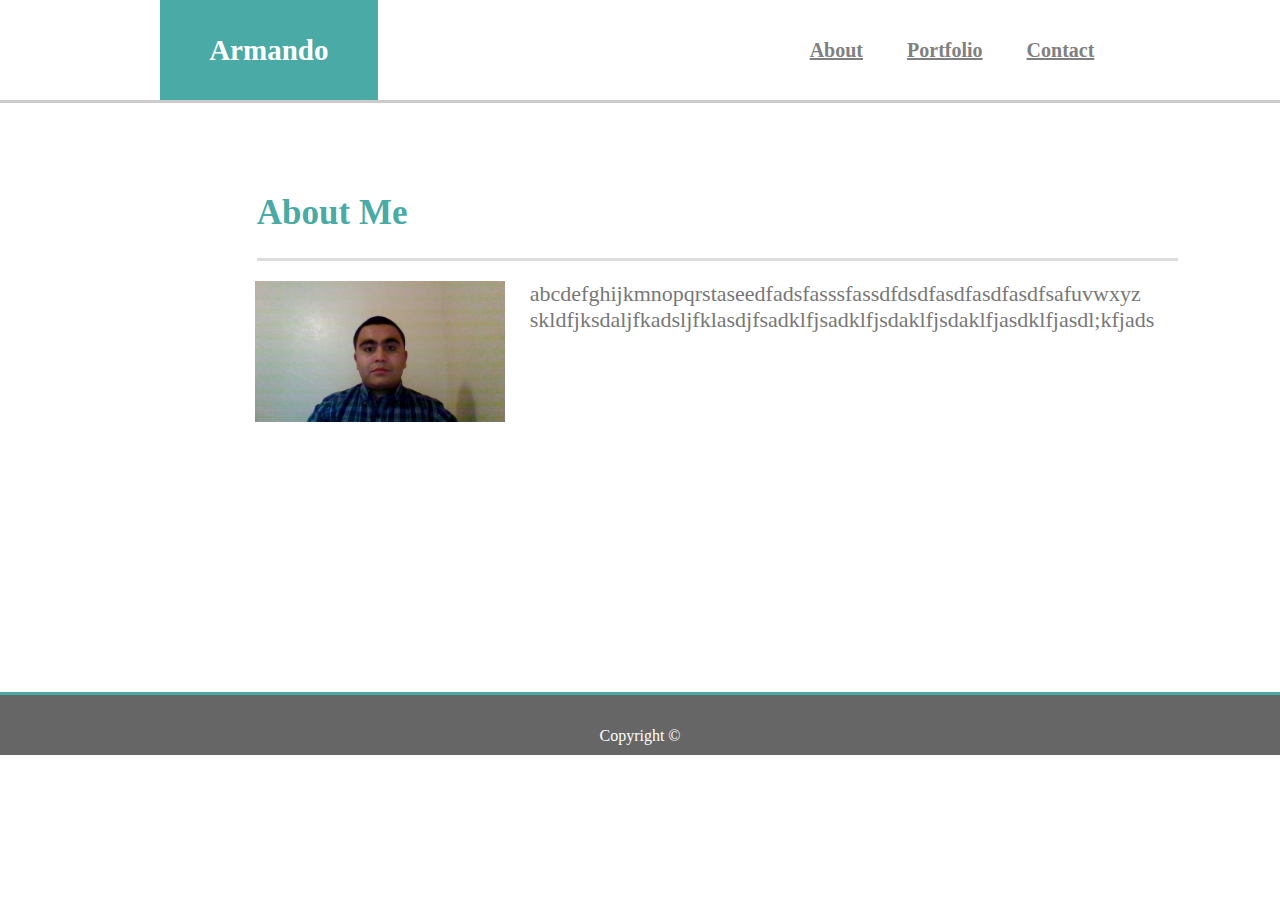
==== index.html @ 9c3db464 "second try" ====
<!DOCTYPE html>
<html>
<head>
    <title>My Portfolio</title>
    <link rel="stylesheet" href="assets/css/style.css">
</head>
<body>
<header>
<center>
<div id="header">
    <div id="top">
        <div id="intop">
            Armando Jimenez
        </div>
        <div id="intop2">
            <a href="index.html">About</a>
            <a href="Portfolio.html">Portfolio</a>
            <a href="contact.html">Contact</a>
        </div>
    </div>
</div>
</center>
</header>
<div id="rest">
    <div id="inrest">
        <p id="title">About Me</p>
        <img id="img1" src="assets/images/webpic.jpg" alt="Profile Picture">
        <p id="text">abcdefghijkmnopqrstaseedfadsfasssfassdfdsdfasdfasdfasdfsafuvwxyz<br>
        skldfjksdaljfkadsljfklasdjfsadklfjsadklfjsdaklfjsdaklfjasdklfjasdl;kfjads</p>
    </div>
</div>
<footer>
    <div id="footer">
    Copyright ©
    </div>
</footer>
</body>
</html>
---- assets/css/style.css ----
body {
    margin: 0%;
    height: 100%;
    background-image: url(C:/Users/ajime/Desktop/Basic-Portfolio/assets/images/schoop.png);
    background-repeat: no-repeat;
    background-size: cover;
}

#top {
    height: 100px;
    width: 960px;
}

#intop {
    width: 17%;
    height: 100px;
    background-color: #4aaaa5;
    position: absolute;
    vertical-align: middle;
    line-height: 100px;
    font-size: 29px;
    font-weight: bold;
    color: white;
}

#intop2 {
    height: 100px;
    width: 35%;
    float: right;
}

#header {
    background-color: white;
    width: 100%;
    height: 100px;
    border-bottom-style: solid;
    border-bottom-color: #cccccc;
}

a {
    padding: 20px;
    vertical-align: middle;
    line-height: 100px;
    color: gray;
    font-size: 20px;
    font-weight: bold;
}

#inrest {
    margin-left: 18.5%;
    height: 450px;
    width: 960px;
    background-color: white;
    margin-top: 70px;
}

#title {
    float: left;
    font-weight: bold;
    margin: 20px;
    font-size: 35px;
    color: #4aaaa5;
    border-bottom-style: solid;
    border-bottom-color: #dddddd;
    width: 96%;
    padding-bottom: 25px;
}

#img1 {
    width: 250px;
    margin-left: 18px;
    float: left;
    padding-right: 25px;
}

#text {
    font-size: 22px;
    color: #777777;
}

#footer {
    color: white;
    height: 60px;
    margin-top: 69px;
    background-color: #666666;
    text-align: center;
    line-height: 82px;
    vertical-align: bottom;
    border-top-style: solid;
    border-top-color: #4aaaa5;
}

#inin {
    margin-left: 20px;
}

input {
    width: 95%;
}

#large {
    height: 65px;
}

button {
    background-color: #4aaaa5;
    padding: 5px;
    width: 80px;
    color: white;
}
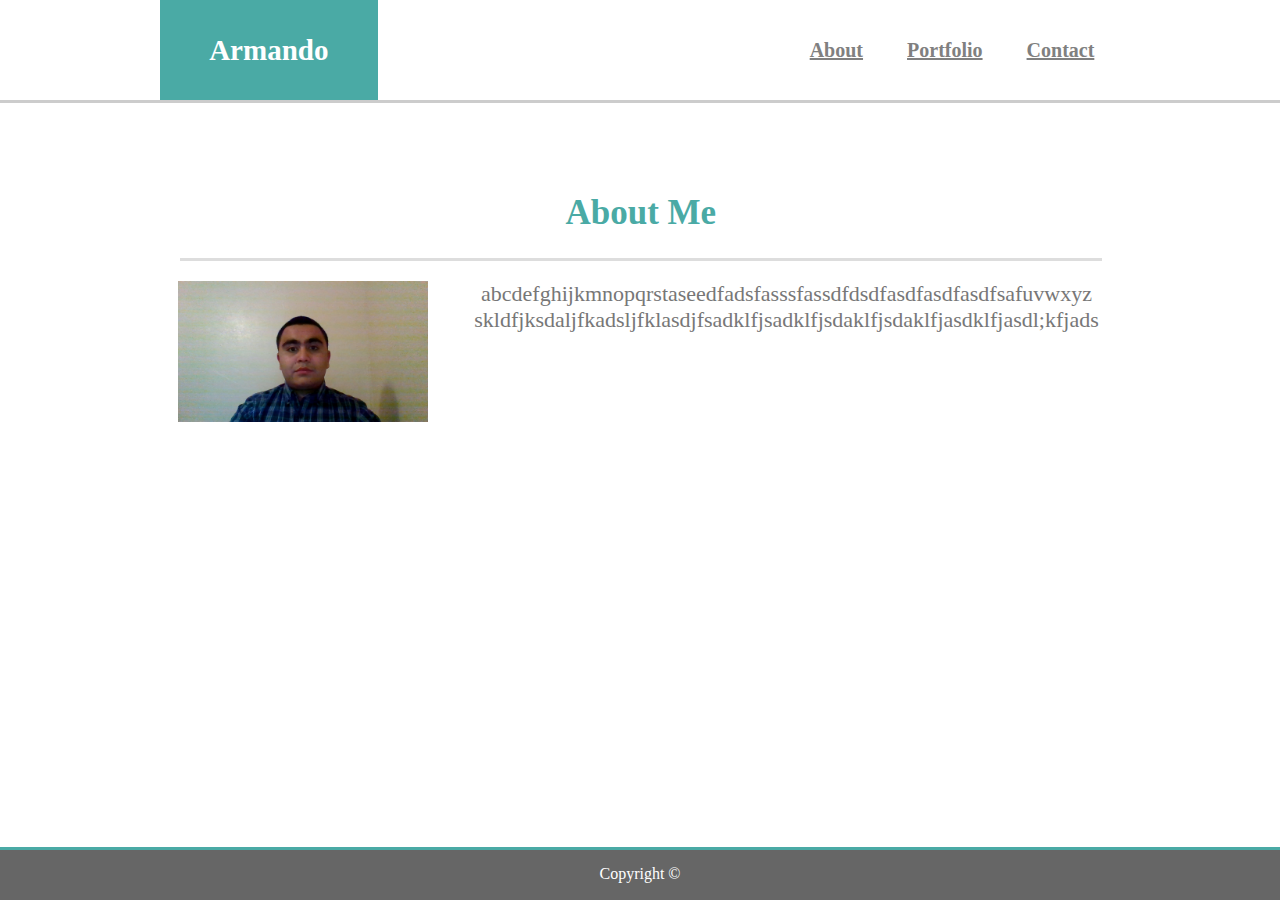
==== commit d526aee5: "Fixed the footer" ====
--- a/index.html
+++ b/index.html
@@ -7,7 +7,6 @@
 <body>
 <header>
 <center>
-<div id="header">
     <div id="top">
         <div id="intop">
             Armando Jimenez
@@ -18,20 +17,23 @@
             <a href="contact.html">Contact</a>
         </div>
     </div>
-</div>
+</header>
 </center>
-</header>
+
+<center>
 <div id="rest">
     <div id="inrest">
         <p id="title">About Me</p>
-        <img id="img1" src="assets/images/webpic.jpg" alt="Profile Picture">
+        <img id="img1" src="assets/images/propic.jpg" alt="Profile Picture">
         <p id="text">abcdefghijkmnopqrstaseedfadsfasssfassdfdsdfasdfasdfasdfsafuvwxyz<br>
         skldfjksdaljfkadsljfklasdjfsadklfjsadklfjsdaklfjsdaklfjasdklfjasdl;kfjads</p>
     </div>
 </div>
+</center>
+
 <footer>
-    <div id="footer">
-    Copyright ©
+    <div id="bottom">
+        Copyright ©
     </div>
 </footer>
 </body>
--- a/assets/css/style.css
+++ b/assets/css/style.css
@@ -1,7 +1,8 @@
 body {
     margin: 0%;
+    width: 100%;
     height: 100%;
-    background-image: url(C:/Users/ajime/Desktop/Basic-Portfolio/assets/images/schoop.png);
+    background-image: url(https://webgradients.com/public/webgradients_png/083%20Jungle%20Day.png);
     background-repeat: no-repeat;
     background-size: cover;
 }
@@ -29,7 +30,7 @@
     float: right;
 }
 
-#header {
+header {
     background-color: white;
     width: 100%;
     height: 100px;
@@ -47,7 +48,6 @@
 }
 
 #inrest {
-    margin-left: 18.5%;
     height: 450px;
     width: 960px;
     background-color: white;
@@ -78,16 +78,17 @@
     color: #777777;
 }
 
-#footer {
+footer {
+    width: 100%;
     color: white;
-    height: 60px;
-    margin-top: 69px;
+    height: 50px;
+    margin-top: 150px;
     background-color: #666666;
     text-align: center;
-    line-height: 82px;
-    vertical-align: bottom;
     border-top-style: solid;
     border-top-color: #4aaaa5;
+    position: absolute;
+    bottom: 0;
 }
 
 #inin {
@@ -107,4 +108,7 @@
     padding: 5px;
     width: 80px;
     color: white;
+}
+#bottom {
+    margin-top: 15px;
 }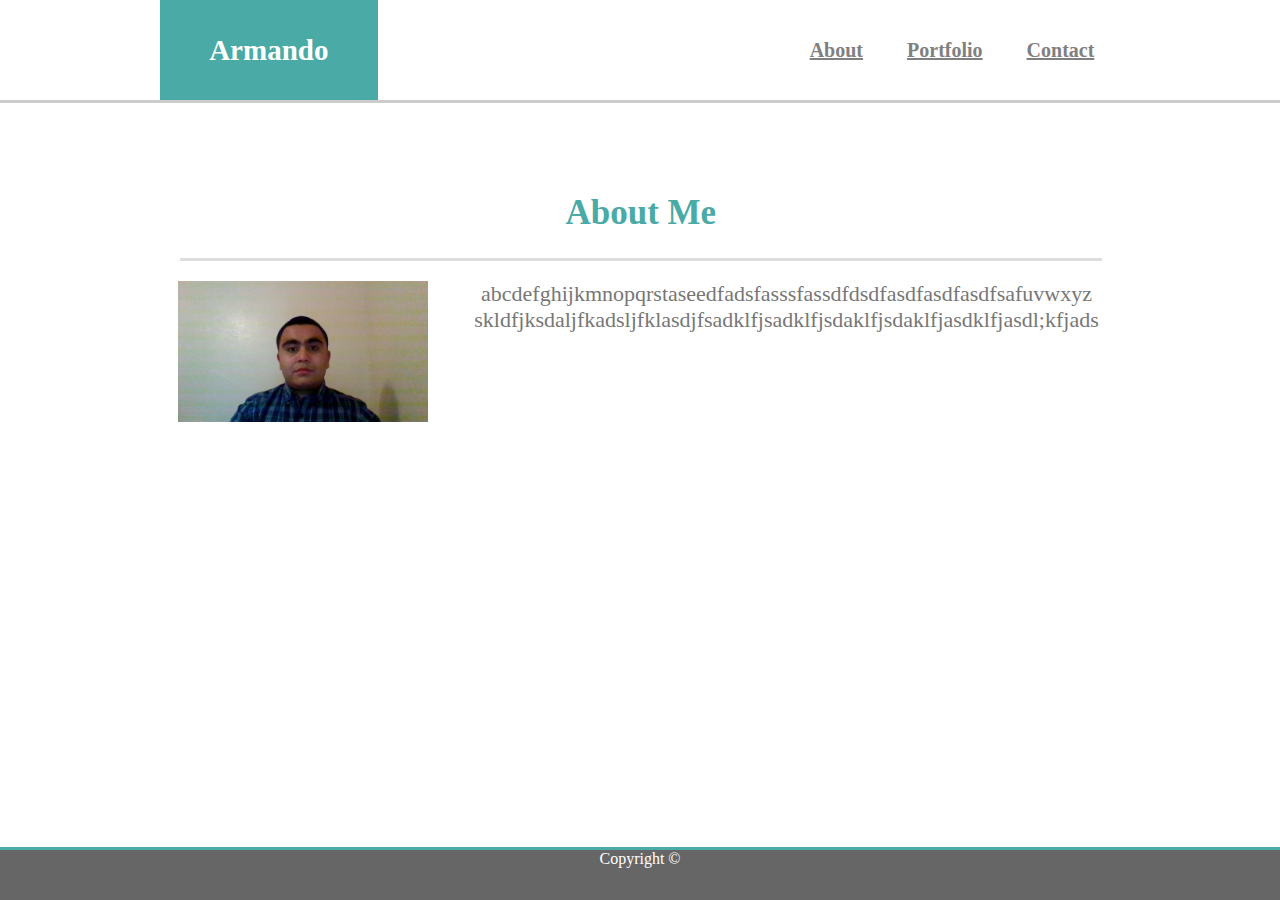
==== commit 24b9939e: "update" ====
--- a/index.html
+++ b/index.html
@@ -24,17 +24,17 @@
 <div id="rest">
     <div id="inrest">
         <p id="title">About Me</p>
-        <img id="img1" src="assets/images/propic.jpg" alt="Profile Picture">
+        <img id="img1" src="assets/images/webpic.jpg" alt="Profile Picture">
         <p id="text">abcdefghijkmnopqrstaseedfadsfasssfassdfdsdfasdfasdfasdfsafuvwxyz<br>
         skldfjksdaljfkadsljfklasdjfsadklfjsadklfjsdaklfjsdaklfjasdklfjasdl;kfjads</p>
     </div>
 </div>
 </center>
 
-<footer>
-    <div id="bottom">
+<center>
+    <footer>
         Copyright ©
-    </div>
-</footer>
+    </footer>
+</center>
 </body>
 </html>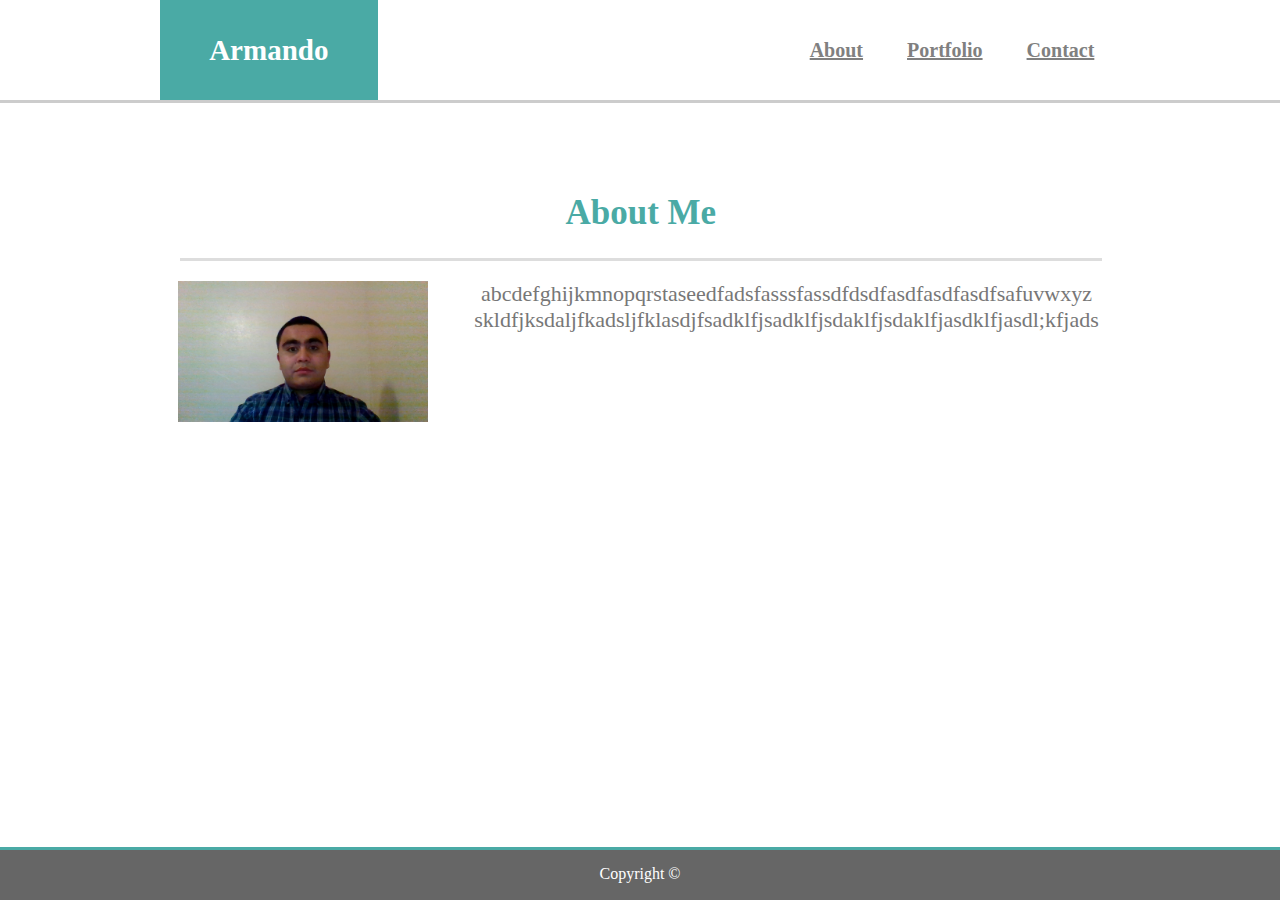
==== commit 6af5fe17: "corrected page" ====
--- a/index.html
+++ b/index.html
@@ -13,7 +13,7 @@
         </div>
         <div id="intop2">
             <a href="index.html">About</a>
-            <a href="Portfolio.html">Portfolio</a>
+            <a href="portfolio.html">Portfolio</a>
             <a href="contact.html">Contact</a>
         </div>
     </div>
@@ -24,7 +24,7 @@
 <div id="rest">
     <div id="inrest">
         <p id="title">About Me</p>
-        <img id="img1" src="assets/images/webpic.jpg" alt="Profile Picture">
+        <img id="img1" src="assets/images/propic.jpg" alt="Profile Picture">
         <p id="text">abcdefghijkmnopqrstaseedfadsfasssfassdfdsdfasdfasdfasdfsafuvwxyz<br>
         skldfjksdaljfkadsljfklasdjfsadklfjsadklfjsdaklfjsdaklfjasdklfjasdl;kfjads</p>
     </div>
@@ -36,5 +36,10 @@
         Copyright ©
     </footer>
 </center>
+<footer>
+    <div id="bottom">
+        Copyright ©
+    </div>
+</footer>
 </body>
 </html>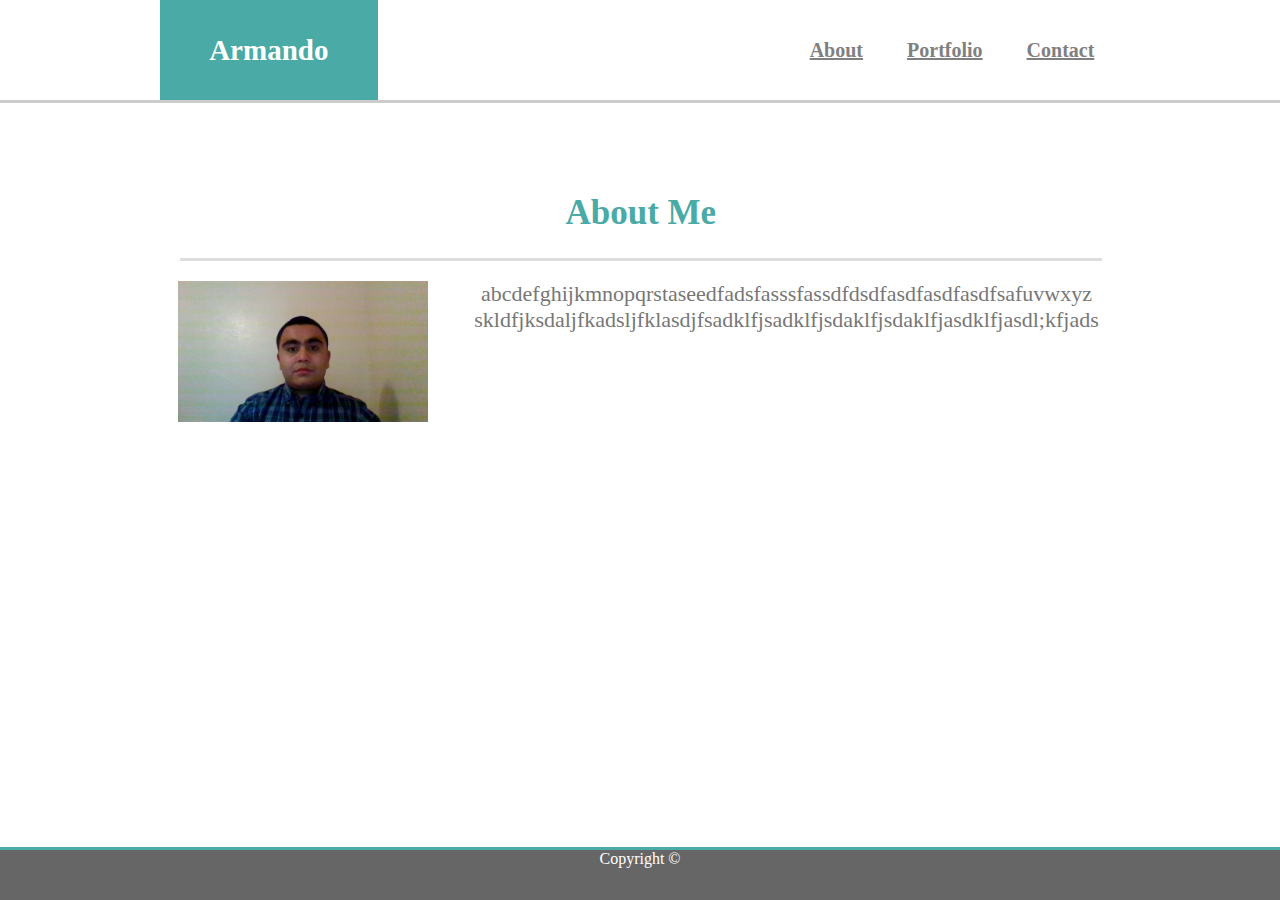
==== commit 7a133f6c: "fixed random texr" ====
--- a/index.html
+++ b/index.html
@@ -36,10 +36,5 @@
         Copyright ©
     </footer>
 </center>
-<footer>
-    <div id="bottom">
-        Copyright ©
-    </div>
-</footer>
 </body>
 </html>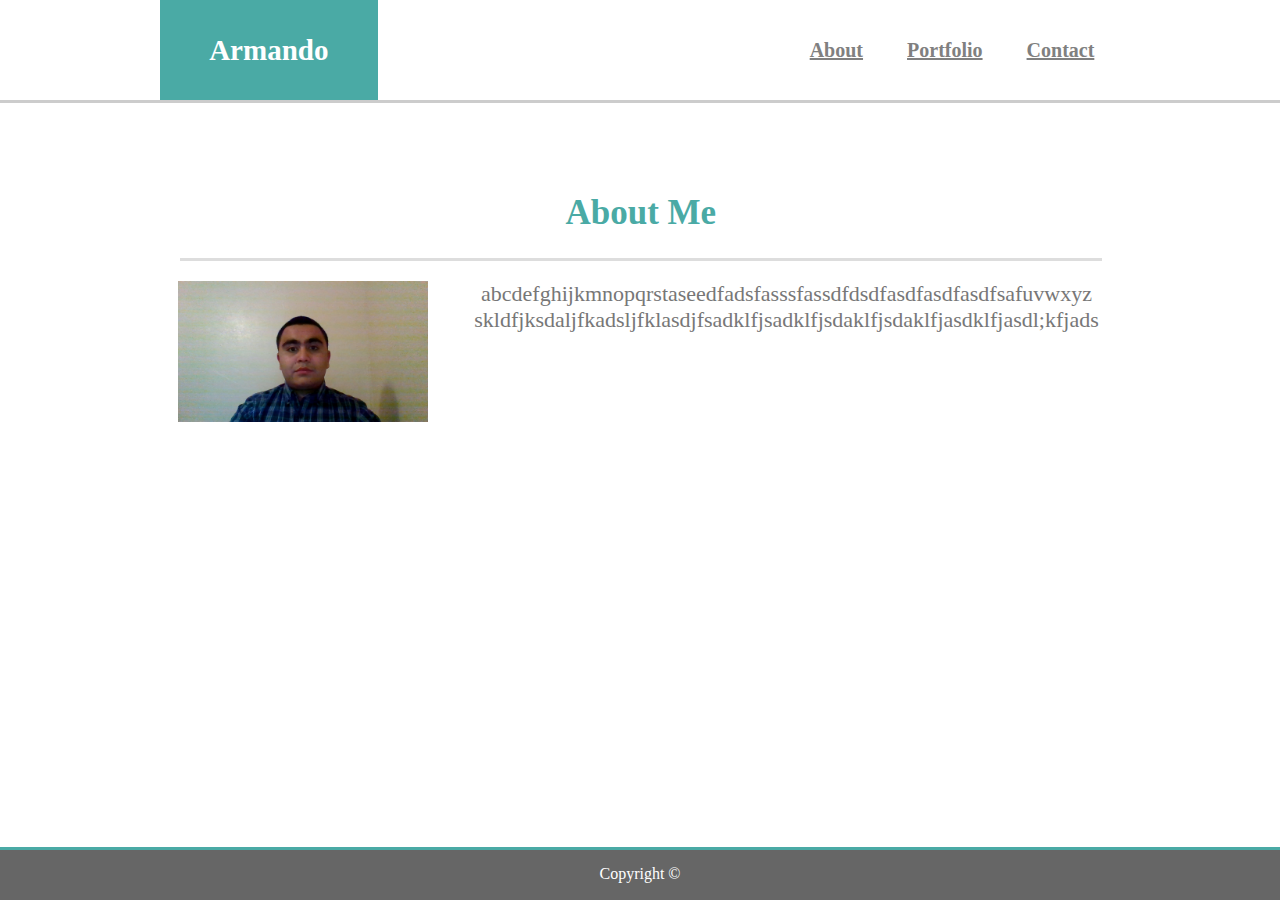
==== commit f05df2d1: "push" ====
--- a/index.html
+++ b/index.html
@@ -5,36 +5,36 @@
     <link rel="stylesheet" href="assets/css/style.css">
 </head>
 <body>
-<header>
 <center>
-    <div id="top">
-        <div id="intop">
-            Armando Jimenez
+    <header>
+        <div id="top">
+            <div id="intop">
+                Armando Jimenez
+            </div>
+            <div id="intop2">
+                <a href="index.html">About</a>
+                <a href="portfolio.html">Portfolio</a>
+                <a href="contact.html">Contact</a>
+            </div>
         </div>
-        <div id="intop2">
-            <a href="index.html">About</a>
-            <a href="portfolio.html">Portfolio</a>
-            <a href="contact.html">Contact</a>
-        </div>
-    </div>
-</header>
+    </header>
 </center>
 
 <center>
-<div id="rest">
-    <div id="inrest">
-        <p id="title">About Me</p>
-        <img id="img1" src="assets/images/propic.jpg" alt="Profile Picture">
-        <p id="text">abcdefghijkmnopqrstaseedfadsfasssfassdfdsdfasdfasdfasdfsafuvwxyz<br>
-        skldfjksdaljfkadsljfklasdjfsadklfjsadklfjsdaklfjsdaklfjasdklfjasdl;kfjads</p>
+    <div id="rest">
+        <div id="inrest">
+            <p id="title">About Me</p>
+            <img id="img1" src="assets/images/propic.jpg" alt="Profile Picture">
+            <p id="text">abcdefghijkmnopqrstaseedfadsfasssfassdfdsdfasdfasdfasdfsafuvwxyz<br>
+            skldfjksdaljfkadsljfklasdjfsadklfjsadklfjsdaklfjsdaklfjasdklfjasdl;kfjads</p>
+        </div>
     </div>
-</div>
 </center>
 
-<center>
-    <footer>
+<footer>
+    <div id="bottom">
         Copyright ©
-    </footer>
-</center>
+    </div>
+</footer>
 </body>
 </html>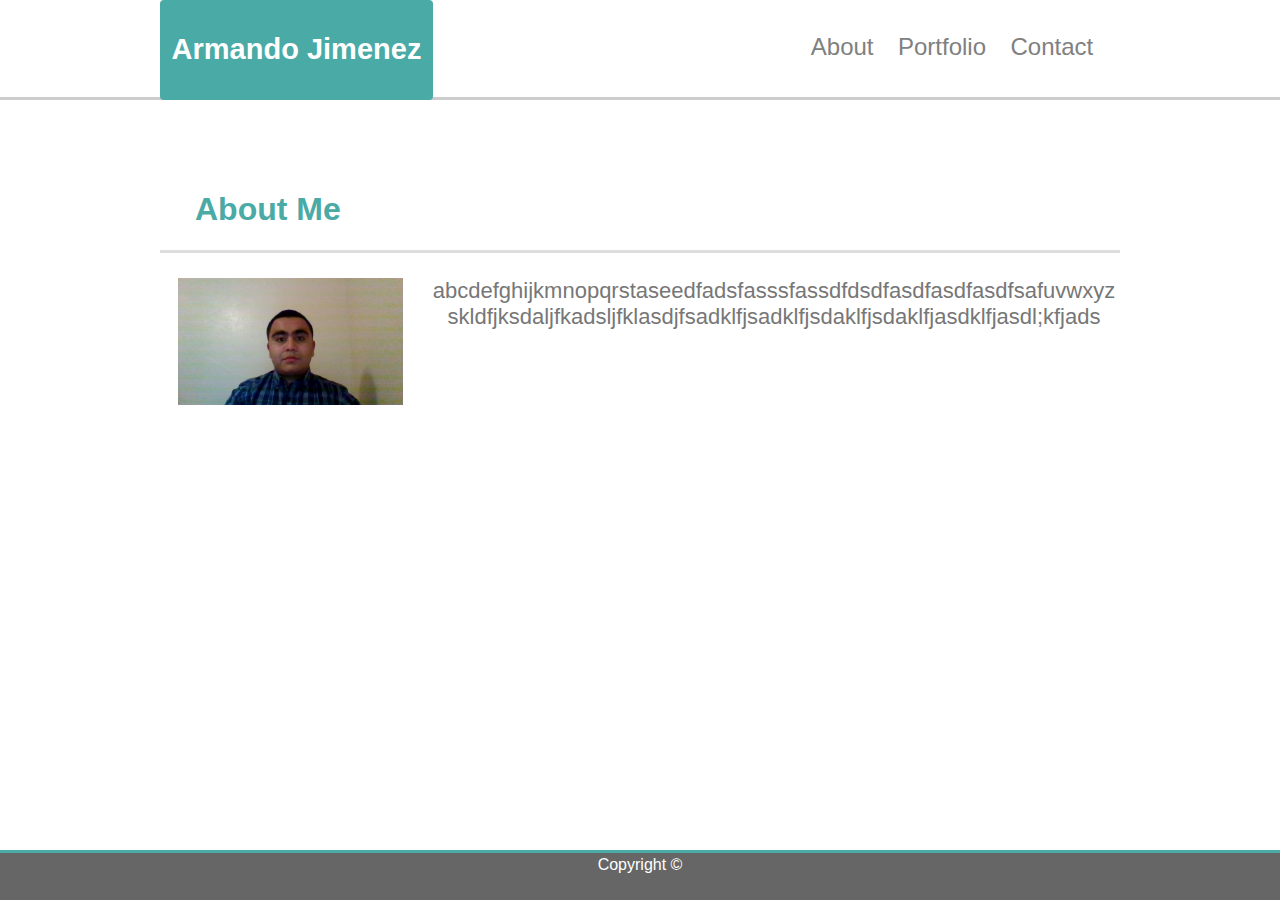
==== commit 8c2f1ee4: "more mobile friendly" ====
--- a/index.html
+++ b/index.html
@@ -1,40 +1,45 @@
 <!DOCTYPE html>
 <html>
 <head>
-    <title>My Portfolio</title>
+    <title>About</title>
+    <meta name="viewport" content="width=device-width, initial-scale=1.0">
+    <link rel="stylesheet" href="assets/css/reset.css">
+    <link rel="stylesheet" href="https://stackpath.bootstrapcdn.com/bootstrap/4.3.1/css/bootstrap.min.css" integrity="sha384-ggOyR0iXCbMQv3Xipma34MD+dH/1fQ784/j6cY/iJTQUOhcWr7x9JvoRxT2MZw1T" crossorigin="anonymous">
     <link rel="stylesheet" href="assets/css/style.css">
 </head>
 <body>
 <center>
     <header>
         <div id="top">
-            <div id="intop">
+            <div id="intop" class="badge">
                 Armando Jimenez
             </div>
+
             <div id="intop2">
-                <a href="index.html">About</a>
-                <a href="portfolio.html">Portfolio</a>
-                <a href="contact.html">Contact</a>
+                <a class="h4" href="index.html">About</a>
+                <a class="h4" href="portfolio.html">Portfolio</a>
+                <a class="h4" href="contact.html">Contact</a>
             </div>
+
         </div>
     </header>
 </center>
 
 <center>
-    <div id="rest">
-        <div id="inrest">
-            <p id="title">About Me</p>
-            <img id="img1" src="assets/images/propic.jpg" alt="Profile Picture">
-            <p id="text">abcdefghijkmnopqrstaseedfadsfasssfassdfdsdfasdfasdfasdfsafuvwxyz<br>
+    <section>
+        <div id="lhead">
+            <p id="title" class="h2">About Me</p>
+        </div>
+        <img id="img1" src="assets/images/propic.jpg" alt="Profile Picture">
+            <p id="text" class="h6">abcdefghijkmnopqrstaseedfadsfasssfassdfdsdfasdfasdfasdfsafuvwxyz<br>
             skldfjksdaljfkadsljfklasdjfsadklfjsadklfjsdaklfjsdaklfjasdklfjasdl;kfjads</p>
-        </div>
-    </div>
+    </section>
 </center>
 
-<footer>
-    <div id="bottom">
+<center>
+    <footer>
         Copyright ©
-    </div>
-</footer>
+    </footer>
+</center>
 </body>
 </html>--- a/assets/css/style.css
+++ b/assets/css/style.css
@@ -3,23 +3,22 @@
     width: 100%;
     height: 100%;
     background-image: url(https://webgradients.com/public/webgradients_png/083%20Jungle%20Day.png);
-    background-repeat: no-repeat;
-    background-size: cover;
 }
 
 #top {
+    position: relative;
     height: 100px;
     width: 960px;
 }
 
 #intop {
-    width: 17%;
+    position: absolute;
+    left: 0;
+    font-size: 29px; 
     height: 100px;
     background-color: #4aaaa5;
-    position: absolute;
     vertical-align: middle;
-    line-height: 100px;
-    font-size: 29px;
+    line-height: 85px;
     font-weight: bold;
     color: white;
 }
@@ -28,6 +27,8 @@
     height: 100px;
     width: 35%;
     float: right;
+    line-height: 100px;
+    vertical-align: middle;
 }
 
 header {
@@ -39,31 +40,35 @@
 }
 
 a {
-    padding: 20px;
-    vertical-align: middle;
-    line-height: 100px;
+    padding: 10px;
     color: gray;
-    font-size: 20px;
     font-weight: bold;
 }
 
-#inrest {
-    height: 450px;
+section {
+    height: 500px;
     width: 960px;
     background-color: white;
     margin-top: 70px;
 }
 
+#lhead {
+    padding-bottom: 10px;
+    margin-bottom: 25px;
+    height: 83px;
+    border-bottom-style: solid;
+    border-bottom-color: #dddddd;
+}
+
 #title {
+    text-align: left;
     float: left;
     font-weight: bold;
     margin: 20px;
-    font-size: 35px;
     color: #4aaaa5;
-    border-bottom-style: solid;
-    border-bottom-color: #dddddd;
-    width: 96%;
+    width: 80%;
     padding-bottom: 25px;
+    margin-left: 35px;
 }
 
 #img1 {
@@ -74,6 +79,7 @@
 }
 
 #text {
+    position: relative;
     font-size: 22px;
     color: #777777;
 }
@@ -82,7 +88,6 @@
     width: 100%;
     color: white;
     height: 50px;
-    margin-top: 150px;
     background-color: #666666;
     text-align: center;
     border-top-style: solid;
@@ -96,6 +101,7 @@
 }
 
 input {
+    padding-left: 8px;
     width: 95%;
 }
 
@@ -111,4 +117,38 @@
 }
 #bottom {
     margin-top: 15px;
+}
+
+h4 {
+    font-size: 18px;
+    text-align: left;
+    padding: 10px 0px 0px 20px;
+}
+
+.other {
+    margin-bottom: 10px;
+}
+
+textarea {
+    width: 95%;
+    height: 8vh;
+    text-align: left;
+}
+
+a:hover {
+    color: #4aaaa5;
+}
+
+@media screen and (max-width: 1000px) {
+    #intop2 { width: 43%; }
+    section { width: 750px; }
+    #top { width: 750px; }
+}
+
+@media screen and (max-width: 800px) {
+    #intop2 { width: 51%; }
+    section { width: 620px; }
+    #top { width: 620px; }
+    #text { float: left; }
+    img { float: left; }
 }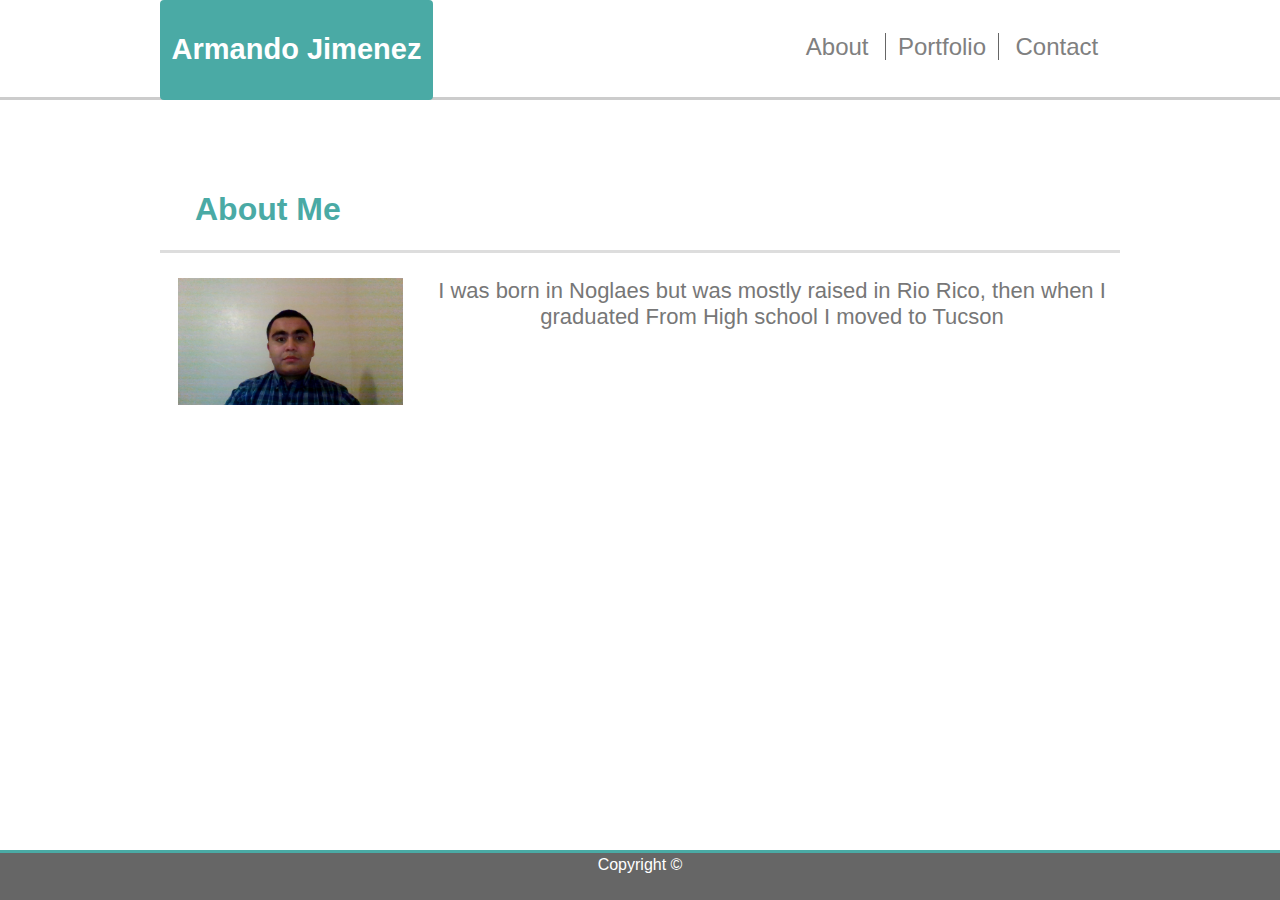
==== commit b302f823: "Made second style for portfolio" ====
--- a/index.html
+++ b/index.html
@@ -11,13 +11,14 @@
 <center>
     <header>
         <div id="top">
+
             <div id="intop" class="badge">
                 Armando Jimenez
             </div>
 
             <div id="intop2">
                 <a class="h4" href="index.html">About</a>
-                <a class="h4" href="portfolio.html">Portfolio</a>
+                <a id="middle" class="h4" href="portfolio.html">Portfolio</a>
                 <a class="h4" href="contact.html">Contact</a>
             </div>
 
@@ -31,8 +32,10 @@
             <p id="title" class="h2">About Me</p>
         </div>
         <img id="img1" src="assets/images/propic.jpg" alt="Profile Picture">
-            <p id="text" class="h6">abcdefghijkmnopqrstaseedfadsfasssfassdfdsdfasdfasdfasdfsafuvwxyz<br>
-            skldfjksdaljfkadsljfklasdjfsadklfjsadklfjsdaklfjsdaklfjasdklfjasdl;kfjads</p>
+            <p id="text" class="h6">
+                I was born in Noglaes but was mostly raised in Rio Rico, then 
+                when I graduated From High school I moved to Tucson
+            </p>
     </section>
 </center>
 
--- a/assets/css/style.css
+++ b/assets/css/style.css
@@ -24,11 +24,21 @@
 }
 
 #intop2 {
-    height: 100px;
+    height: 50px;
     width: 35%;
     float: right;
     line-height: 100px;
     vertical-align: middle;
+}
+
+#middle {
+    border-left-color: #666666;
+    border-right-color: #666666;;
+    border-left-style: solid;
+    border-right-style: solid;
+    border-left-width: 1.5px;
+    border-right-width: 1.5px;
+    
 }
 
 header {
@@ -40,16 +50,18 @@
 }
 
 a {
-    padding: 10px;
+    padding-right: 12px;
+    padding-left: 12px;
     color: gray;
     font-weight: bold;
 }
 
 section {
+    background-color: white;
     height: 500px;
     width: 960px;
-    background-color: white;
     margin-top: 70px;
+    position: relative;
 }
 
 #lhead {
@@ -82,6 +94,8 @@
     position: relative;
     font-size: 22px;
     color: #777777;
+    right: 2px;
+    width: auto;
 }
 
 footer {
@@ -143,12 +157,32 @@
     #intop2 { width: 43%; }
     section { width: 750px; }
     #top { width: 750px; }
+    #text {position: relative;}
 }
 
 @media screen and (max-width: 800px) {
     #intop2 { width: 51%; }
     section { width: 620px; }
     #top { width: 620px; }
-    #text { float: left; }
+    #text { float: left; position: relative;}
     img { float: left; }
+}
+
+@media screen and (max-width: 680px) {
+    header, #top {height: 200px; width: 100%; }
+    #intop2 { float: left; width: 100%; }
+    #intop { width: 100%; float: left; position: relative; }
+    section { width: 100%; width: 500px; }
+    #top { width: 100%; }
+    #img1 { width: 470px; }
+    #text {position: relative;}
+}
+
+@media screen and (max-width: 400px) {
+    #img1 {width: 275px;}
+    section {width: 350px;}
+}
+
+@media screen and (max-height: 720px) {
+    footer { bottom: auto; padding: 25px 0 25px 0; margin-top: 25px; }
 }